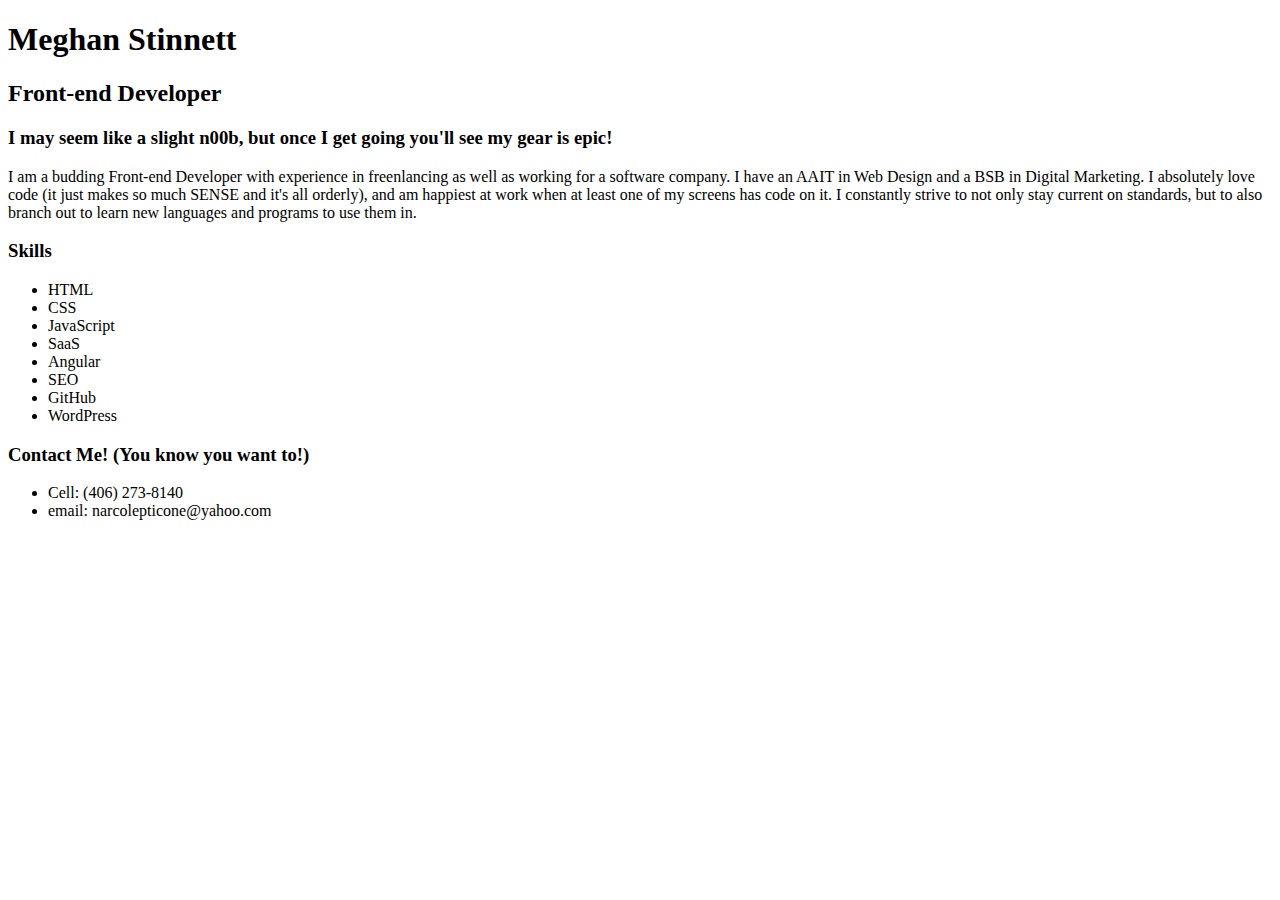
==== src/index.html @ b3e69d57 "Update index.html" ====
<!DOCTYPE html>
<html lang="en">
<head>
  <meta charset="UTF-8">
  <meta name="viewport" content="width=device-width; initial-scale=1.0; maximum-scale=1.0;">
  <link rel="stylesheet" href="main.css">
  <title>HTML Portfolio</title>
</head>
<body>
<header>
<h1>Meghan Stinnett</h1>
<h2>Front-end Developer</h2>
</header>
<tagline>
<h3>I may seem like a slight n00b, but once I get going you'll see my gear is epic!</h3>
<p>I am a budding Front-end Developer with experience in freenlancing as well as working for a software company. I have an AAIT in Web Design and a BSB in Digital Marketing. I absolutely love code (it just makes so much SENSE and it's all orderly), and am happiest at work when at least one of my screens has code on it. I constantly strive to not only stay current on standards, but to also branch out to learn new languages and programs to use them in.</p>
</tagline>
<skills>
<h3>Skills</h3>
<ul>
<li>HTML</li>
<li>CSS</li>
<li>JavaScript</li>
<li>SaaS</li>
<li>Angular</li>
<li>SEO</li>
<li>GitHub</li>
<li>WordPress</li>
</ul>
</skills>
<div id="contact">
<h3>Contact Me! (You know you want to!)</h3>
<ul>
<li>Cell: (406) 273-8140</li>
<li>email: narcolepticone@yahoo.com</li>
</ul>
</div>

</body>
</html>
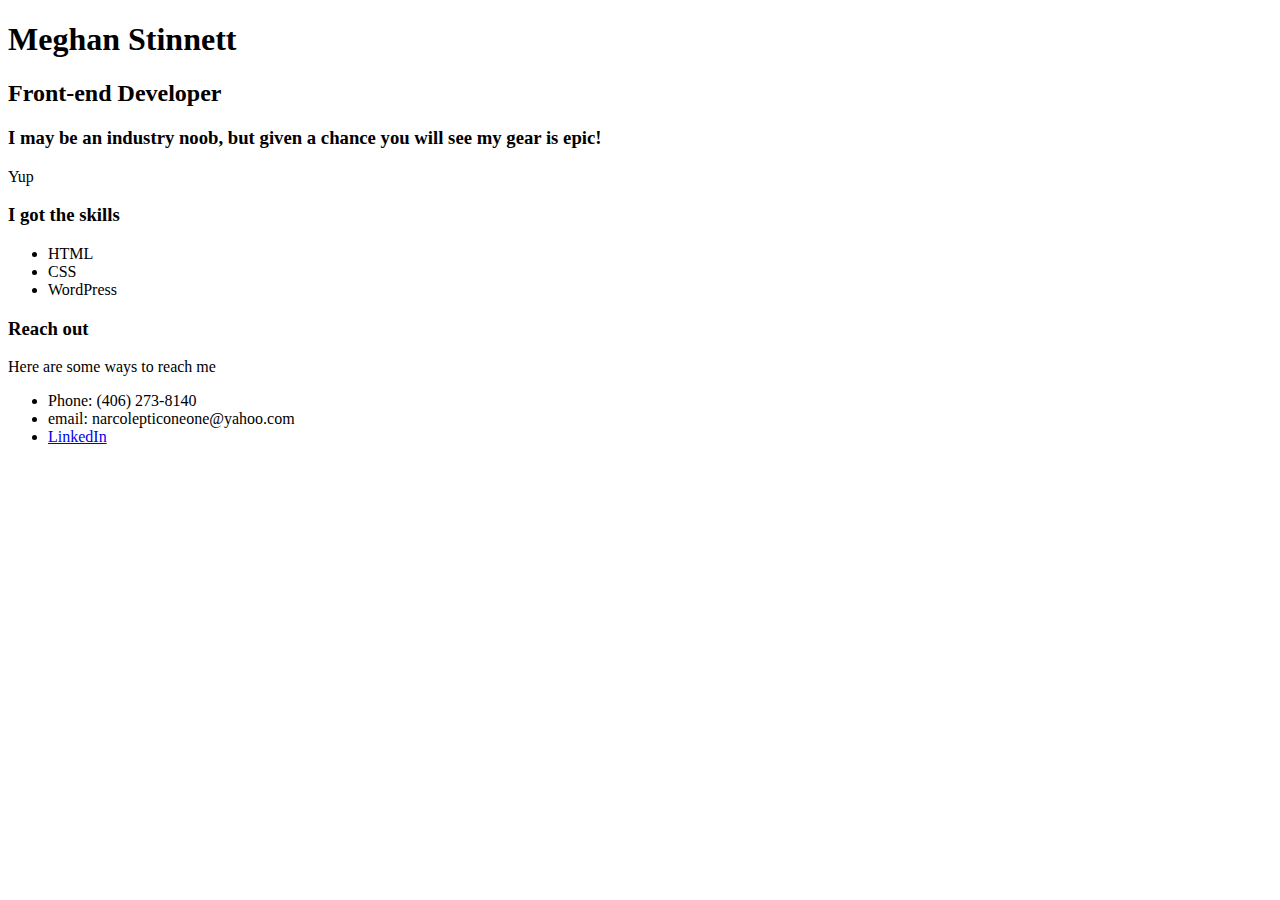
==== commit c8e371de: "Add files via upload" ====
--- a/src/index.html
+++ b/src/index.html
@@ -1,40 +1,38 @@
-<!DOCTYPE html>
-<html lang="en">
-<head>
-  <meta charset="UTF-8">
-  <meta name="viewport" content="width=device-width; initial-scale=1.0; maximum-scale=1.0;">
-  <link rel="stylesheet" href="main.css">
-  <title>HTML Portfolio</title>
-</head>
-<body>
-<header>
-<h1>Meghan Stinnett</h1>
-<h2>Front-end Developer</h2>
-</header>
-<tagline>
-<h3>I may seem like a slight n00b, but once I get going you'll see my gear is epic!</h3>
-<p>I am a budding Front-end Developer with experience in freenlancing as well as working for a software company. I have an AAIT in Web Design and a BSB in Digital Marketing. I absolutely love code (it just makes so much SENSE and it's all orderly), and am happiest at work when at least one of my screens has code on it. I constantly strive to not only stay current on standards, but to also branch out to learn new languages and programs to use them in.</p>
-</tagline>
-<skills>
-<h3>Skills</h3>
-<ul>
-<li>HTML</li>
-<li>CSS</li>
-<li>JavaScript</li>
-<li>SaaS</li>
-<li>Angular</li>
-<li>SEO</li>
-<li>GitHub</li>
-<li>WordPress</li>
-</ul>
-</skills>
-<div id="contact">
-<h3>Contact Me! (You know you want to!)</h3>
-<ul>
-<li>Cell: (406) 273-8140</li>
-<li>email: narcolepticone@yahoo.com</li>
-</ul>
-</div>
-
-</body>
-</html>
+<!DOCTYPE html>
+<html lang="en">
+<head>
+  <meta charset="UTF-8">
+  <meta name="viewport" content="width=device-width; initial-scale=1.0; maximum-scale=1.0;">
+  <link rel="stylesheet" href="main.css">
+  <title>HTML Portfolio</title>
+</head>
+<body>
+
+<div class="header">
+<h1>Meghan Stinnett</h1>
+<h2>Front-end Developer</h2>
+</div>
+
+<div class="tagline">
+<h3>I may be an industry noob, but given a chance you will see my gear is epic!</h3>
+<p>Yup</p>
+</div>
+
+<div class="skills">
+<h3>I got the skills</h3>
+<ul>
+<li>HTML</li>
+<li>CSS</li>
+<li>WordPress</li>
+</ul>
+
+<div class="contact">
+<h3>Reach out</h3>
+<p>Here are some ways to reach me</p>
+<ul>
+<li>Phone: (406) 273-8140</li>
+<li>email: narcolepticoneone@yahoo.com</li>
+<li><a href="https://www.linkedin.com/in/meghan-stinnett-0b14ba8">LinkedIn</a></li>
+</div>
+</body>
+</html>
--- a/src/main.css
+++ b/src/main.css
@@ -0,0 +1,4 @@
+.header {
+	h1
+	h2
+}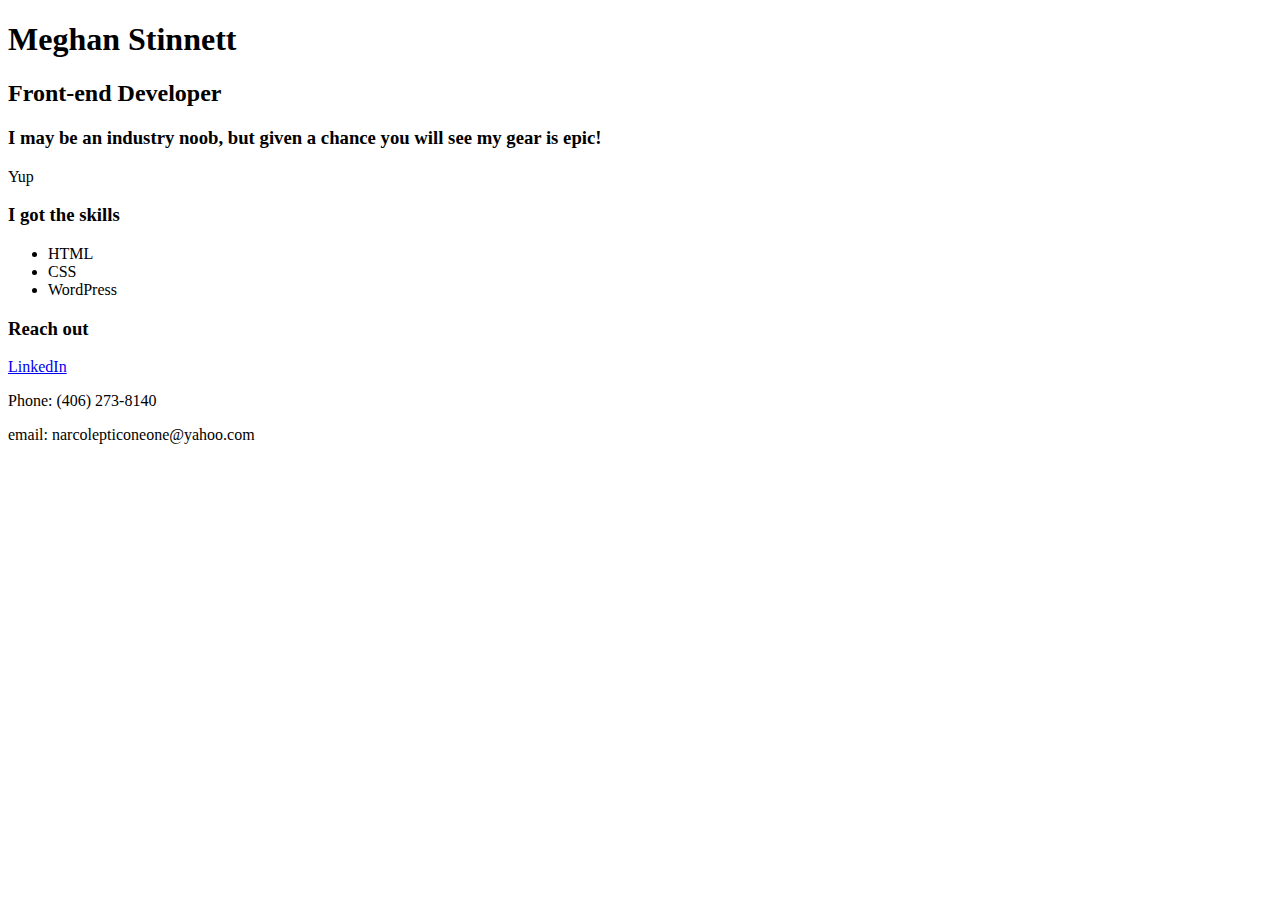
==== commit 1089b76e: "Add files via upload" ====
--- a/src/index.html
+++ b/src/index.html
@@ -28,11 +28,10 @@
 
 <div class="contact">
 <h3>Reach out</h3>
-<p>Here are some ways to reach me</p>
-<ul>
-<li>Phone: (406) 273-8140</li>
-<li>email: narcolepticoneone@yahoo.com</li>
-<li><a href="https://www.linkedin.com/in/meghan-stinnett-0b14ba8">LinkedIn</a></li>
+<p><a href="https://www.linkedin.com/in/meghan-stinnett-0b14ba8">LinkedIn</a></p>
+<p>Phone: (406) 273-8140</p>
+<p>email: narcolepticoneone@yahoo.com</p>
+
 </div>
 </body>
 </html>
